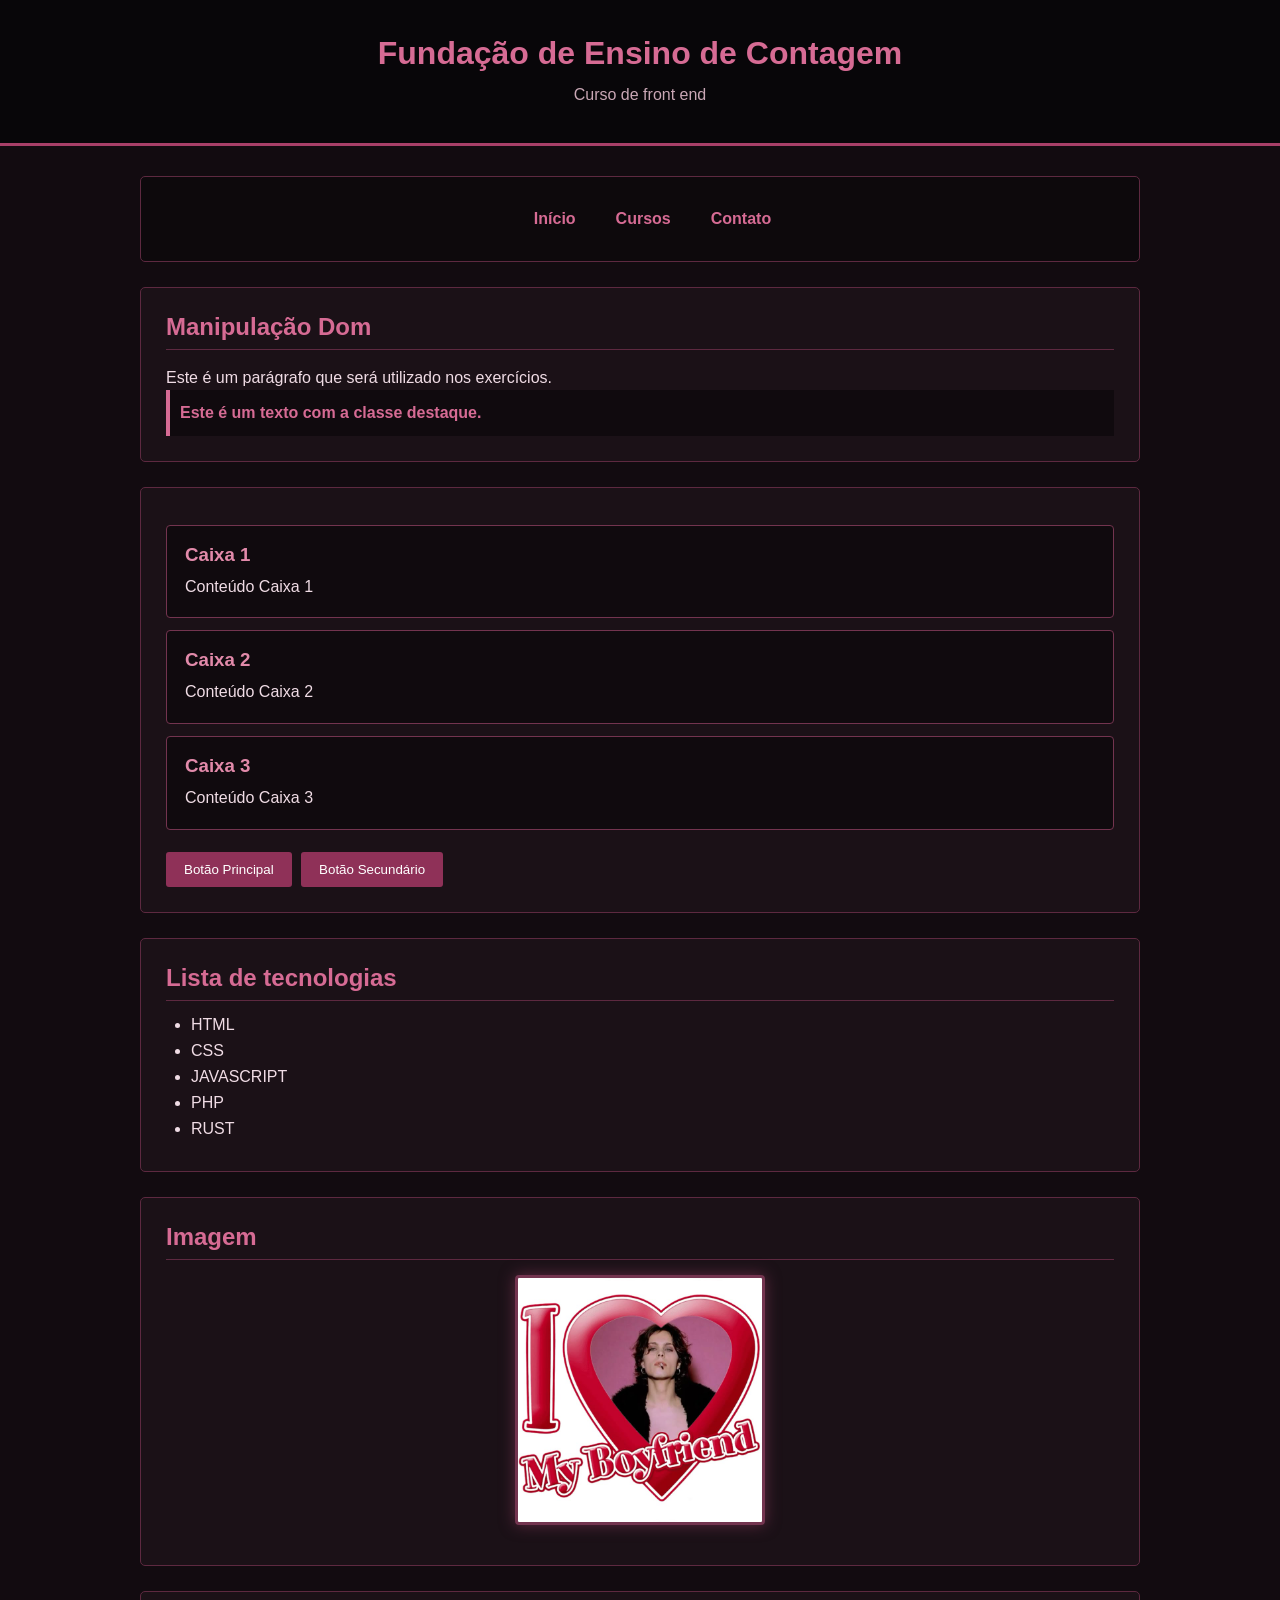
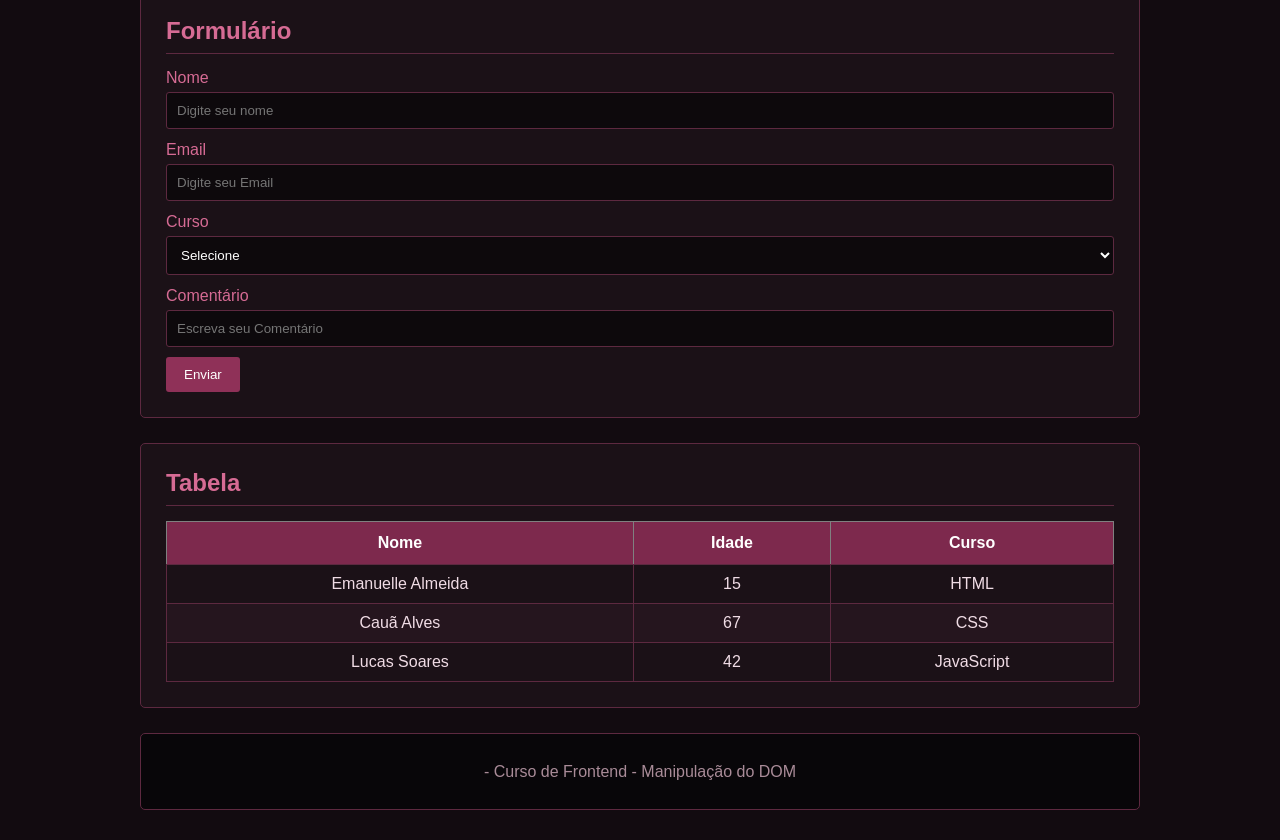
==== index.html @ 57a3b837 "Renomeia index" ====
<!DOCTYPE html>
<html lang="en">
<head>
    <meta charset="UTF-8">
    <meta name="viewport" content="width=device-width, initial-scale=1.0">
    <title>DOM</title>
    <link rel="stylesheet" href="style.css">
</head>
<body>
<header><h1>Fundação de Ensino de Contagem</h1>
<p>Curso de front end</p>
</header>
<main>
    <section>
        <ul>
    <li class="item1">Início</li>
    <li class="item2">Cursos</li>
    <li class="item3">Contato</li>
</ul>
</section>
<section>
    <h2>Manipulação Dom</h2>
    <p>Este é um parágrafo que será utilizado nos exercícios.</p>
    <p class="destaque">Este é um texto com a classe destaque.</p>
</section>

<section>
<div class="caixa">
<h3> Caixa 1 </h3>
<p>Conteúdo Caixa 1 </p>

</div><div class="caixa">
<h3> Caixa 2 </h3>
<p>Conteúdo Caixa 2 </p>

</div>
<div class="caixa">
<h3> Caixa 3 </h3>
<p>Conteúdo Caixa 3 </p>
</div>

<button id="">Botão Principal</button>
<button id="">Botão Secundário</button>
</section> 

<section>
    <h2>Lista de tecnologias</h2>
<ul>
<li>HTML</li>
<li>CSS</li>
<li>JAVASCRIPT</li>
<li>PHP</li>
<li>RUST</li>
</ul>
</section>

<section>
    <h2>Imagem</h2>
    <img src="img/Ville.jpg" alt="Ville">
</section>

<section>
<h2>Formulário</h2>
<label for="">Nome</label>
<input type="text" id="nome" placeholder="Digite seu nome">
<label for="">Email</label>
<input type="text" id="Email" placeholder="Digite seu Email">
<label for="">Curso</label>
<select name="" id="Cursos">
    <option value="">Selecione</option>
    <option value="HTML">HTML</option>
     <option value="CSS">CSS</option>
      <option value="JavaScript">JavaScript</option>
</select>
<label for="">Comentário</label>
<input type="text" id="Comentário" placeholder="Escreva seu Comentário">
<button id="">Enviar</button>
</section>
<section>
    <h2>Tabela</h2>
  <table border="1">
    <thead>
      <tr>
        <th>Nome</th>
        <th>Idade</th>
        <th>Curso</th>
      </tr>
    </thead>
    <tbody>
      <tr>
        <td>Emanuelle Almeida</td>
        <td>15</td>
        <td>HTML</td>
      </tr>
      <tr>
        <td>Cauã Alves</td>
        <td>67</td>
        <td>CSS</td>
      </tr>
      <tr>
        <td>Lucas Soares</td>
        <td>42</td>
        <td>JavaScript</td>
      </tr>
    </tbody>
  </table>
</section>
<section>
    <p>- Curso de Frontend - Manipulação do DOM</p>
</section>
</main>

    
</body>
</html>
---- style.css ----
/* CONFIGURAÇÕES GERAIS */
* {
    margin: 0;
    padding: 0;
    box-sizing: border-box;
}

body {
    background-color: #120b10;
    color: #f0dce5;
    font-family: Arial, sans-serif;
}

/* CABEÇALHO */
header {
    background-color: #080609;
    text-align: center;
    padding: 35px;
    border-bottom: 3px solid #a83f68;
}

header h1 {
    color: #d66b94;
    font-size: 32px;
    margin-bottom: 10px;
}

header p {
    color: #c9a7b5;
}

/* ÁREA PRINCIPAL */
main {
    width: 90%;
    max-width: 1000px;
    margin: 30px auto;
}

/* MENU */
section {
    background-color: #1b1117;
    border: 1px solid #5d2940;
    padding: 25px;
    margin-bottom: 25px;
    border-radius: 5px;
}

section:first-child {
    background-color: #0d090c;
}

section:first-child ul {
    display: flex;
    justify-content: center;
    gap: 40px;
    list-style: none;
}

section:first-child li {
    color: #d66b94;
    cursor: pointer;
    font-weight: bold;
}

section:first-child li:hover {
    color: #ffffff;
}

/* TÍTULOS */
h2 {
    color: #d66b94;
    margin-bottom: 15px;
    border-bottom: 1px solid #5d2940;
    padding-bottom: 8px;
}

h3 {
    color: #e28aaa;
    margin-bottom: 8px;
}

p {
    line-height: 1.6;
}

/* CAIXAS */
.caixa {
    background-color: #100a0e;
    border: 1px solid #73344f;
    padding: 18px;
    margin: 12px 0;
    border-radius: 4px;
}

.caixa:hover {
    border-color: #d66b94;
}

/* BOTÕES */
button {
    background-color: #8f3158;
    color: white;
    border: none;
    padding: 10px 18px;
    margin: 10px 5px 0 0;
    border-radius: 3px;
    cursor: pointer;
}

button:hover {
    background-color: #c4517b;
}

/* LISTA DE TECNOLOGIAS */
section ul {
    padding-left: 25px;
}

section ul li {
    margin: 8px 0;
}

/* IMAGEM */
img {
    width: 250px;
    display: block;
    margin: 15px auto;
    border: 3px solid #73344f;
    border-radius: 4px;
    box-shadow: 0 0 15px #5d2940;
}

/* FORMULÁRIO */
label {
    display: block;
    color: #d66b94;
    margin-top: 12px;
    margin-bottom: 5px;
}

input,
select {
    width: 100%;
    padding: 10px;
    background-color: #0d090c;
    color: white;
    border: 1px solid #5d2940;
    border-radius: 3px;
}

input:focus,
select:focus {
    outline: none;
    border-color: #d66b94;
}

/* TABELA */
table {
    width: 100%;
    border-collapse: collapse;
    margin-top: 15px;
}

th {
    background-color: #7d294d;
    color: white;
    padding: 12px;
}

td {
    padding: 10px;
    border: 1px solid #5d2940;
    text-align: center;
}

tr:nth-child(even) {
    background-color: #25151e;
}

/* RODAPÉ */
main > section:last-child {
    text-align: center;
    background-color: #080609;
    color: #a98b98;
}
.destaque {
    color: #d66b94;
    font-weight: bold;
    background-color: #100a0e;
    padding: 10px;
    border-left: 4px solid #d66b94;
}
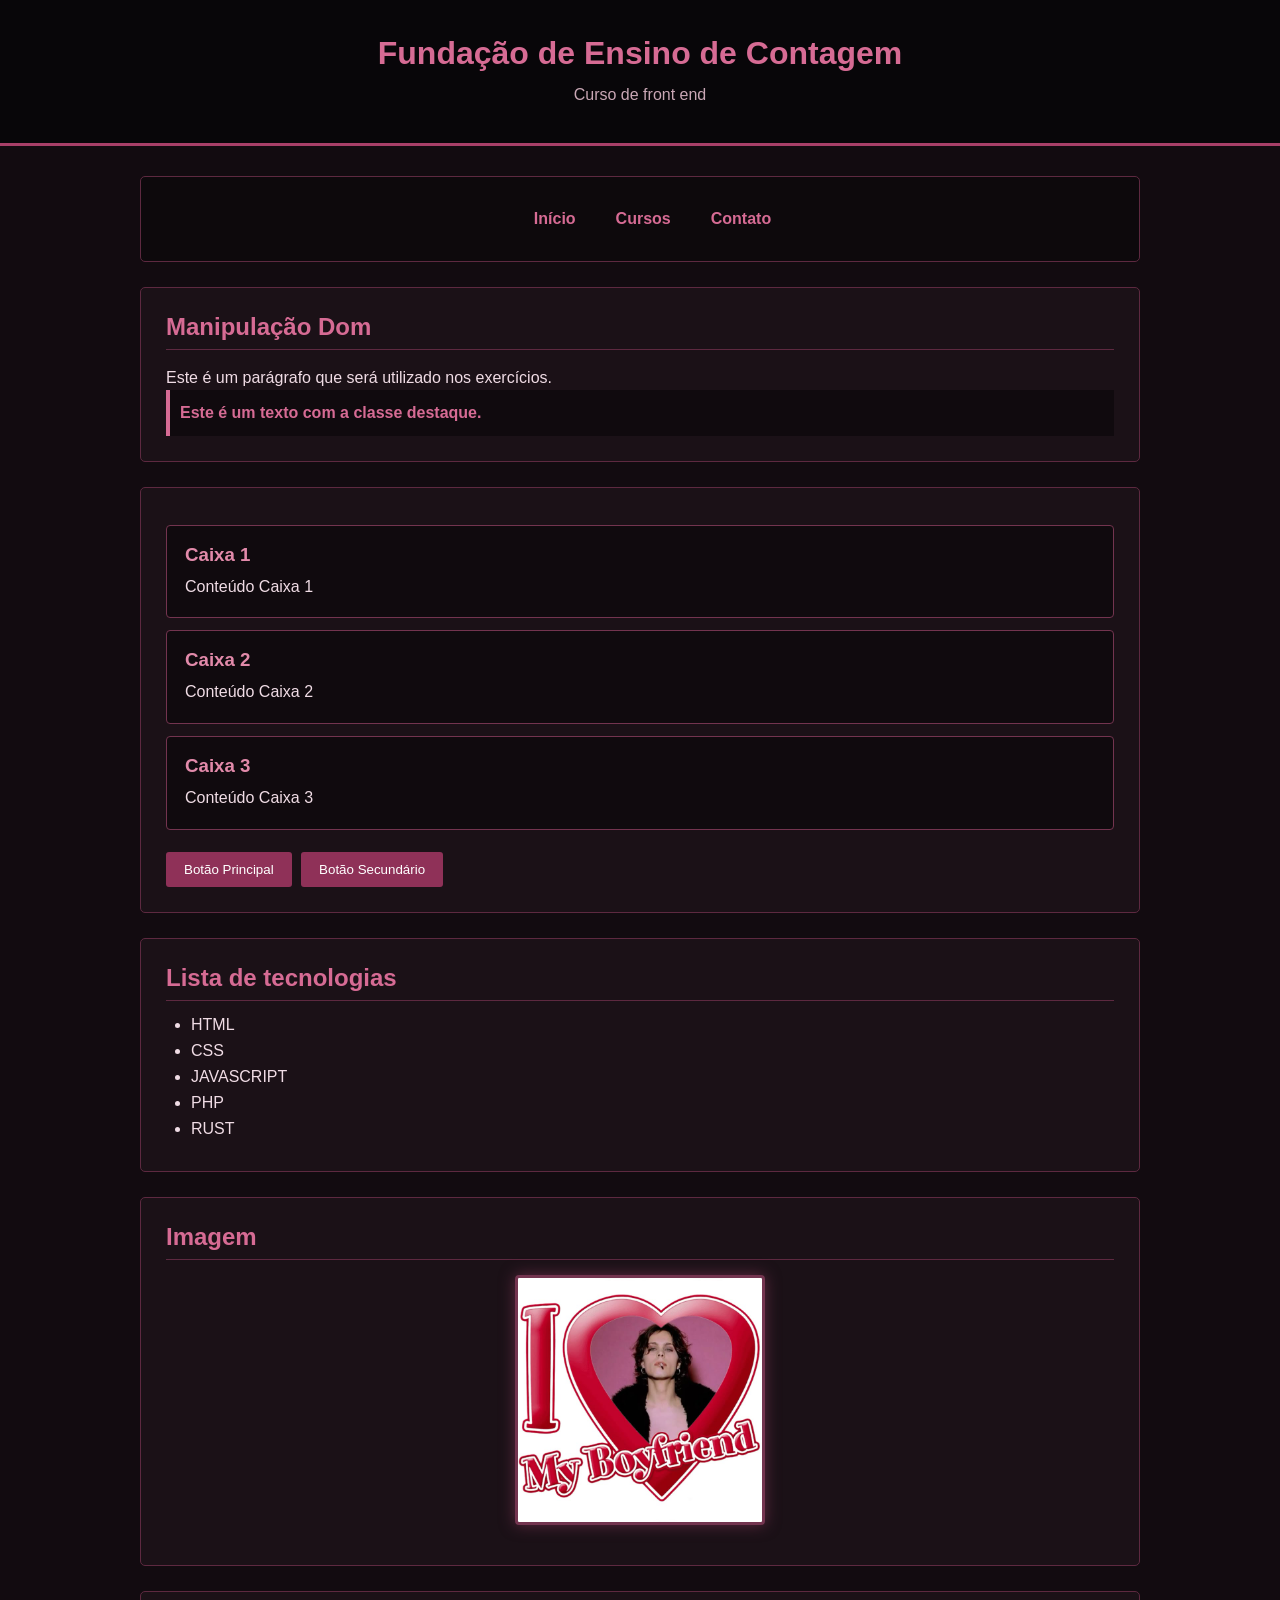
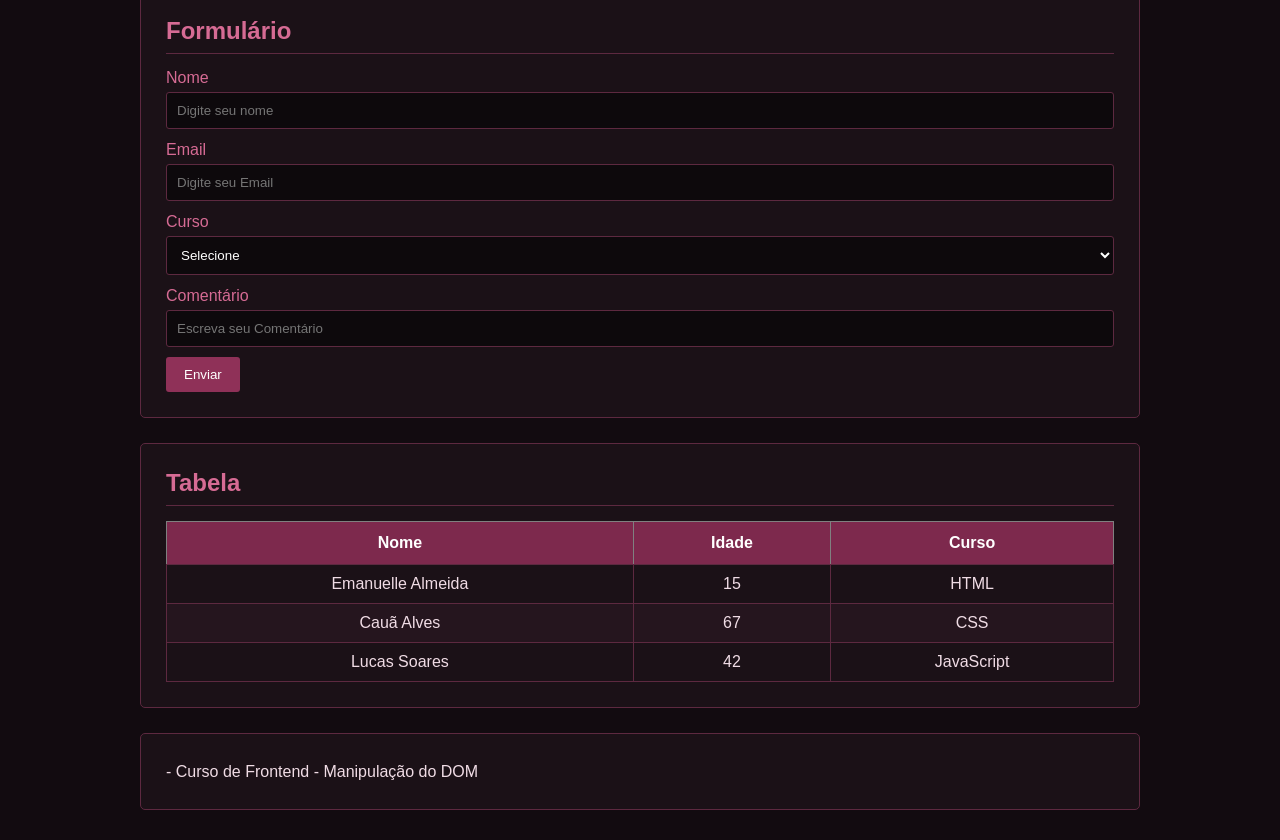
==== commit b0309ff6: "Novo Js atv Leo" ====
--- a/index.html
+++ b/index.html
@@ -5,6 +5,7 @@
     <meta name="viewport" content="width=device-width, initial-scale=1.0">
     <title>DOM</title>
     <link rel="stylesheet" href="style.css">
+   
 </head>
 <body>
 <header><h1>Fundação de Ensino de Contagem</h1>
@@ -25,22 +26,24 @@
 </section>
 
 <section>
+
 <div class="caixa">
-<h3> Caixa 1 </h3>
+<h3 id="caixa1"> Caixa 1 </h3>
 <p>Conteúdo Caixa 1 </p>
+</div>
 
-</div><div class="caixa">
-<h3> Caixa 2 </h3>
+<div class="caixa">
+<h3 id="caixa2"> Caixa 2 </h3>
 <p>Conteúdo Caixa 2 </p>
+</div>
 
-</div>
 <div class="caixa">
-<h3> Caixa 3 </h3>
+<h3 id="caixa3"> Caixa 3 </h3>
 <p>Conteúdo Caixa 3 </p>
 </div>
 
-<button id="">Botão Principal</button>
-<button id="">Botão Secundário</button>
+<button id="Botão principal">Botão Principal</button>
+<button id=" Botão secundário">Botão Secundário</button>
 </section> 
 
 <section>
@@ -108,6 +111,7 @@
 <section>
     <p>- Curso de Frontend - Manipulação do DOM</p>
 </section>
+<script src="script.js"></script>
 </main>
 
     
